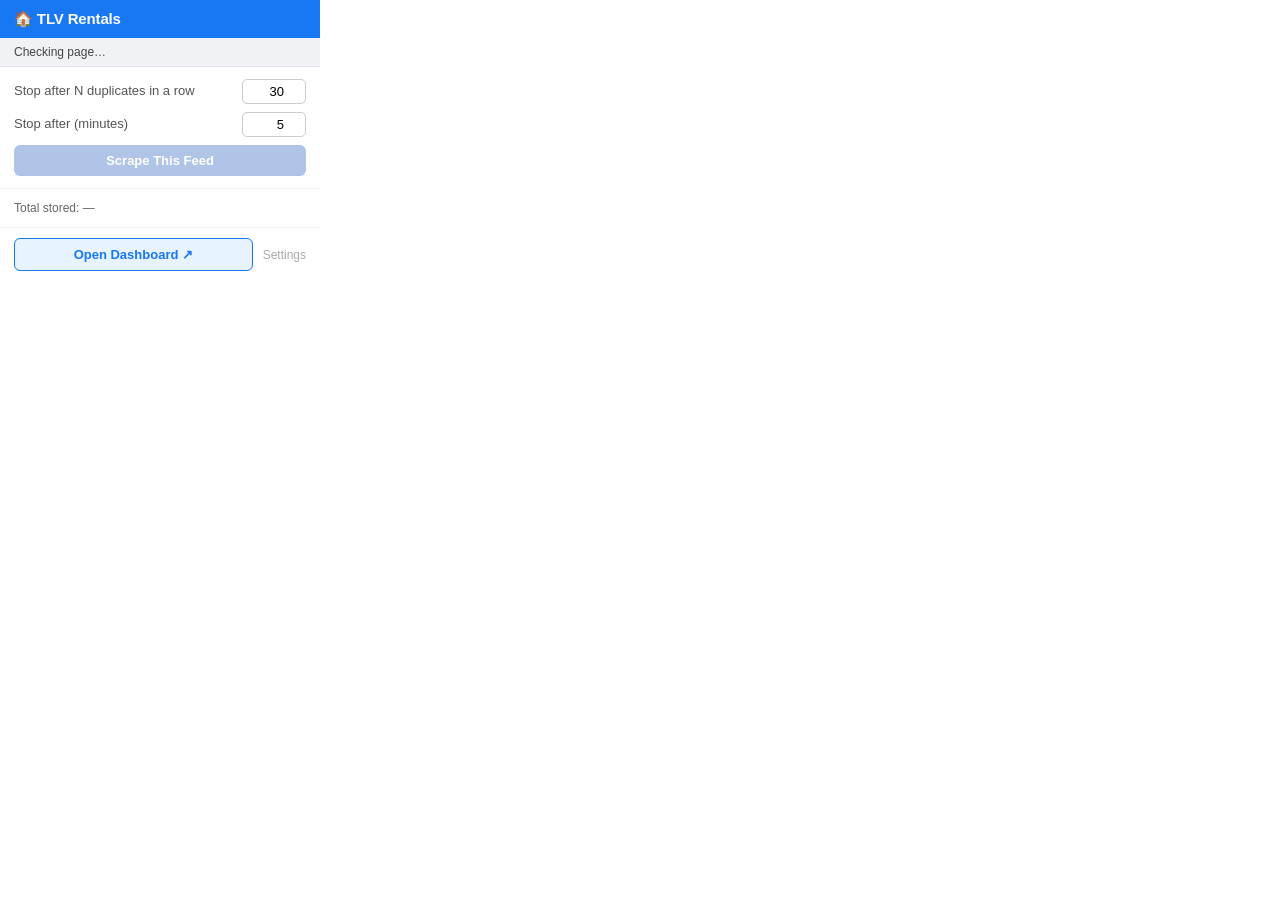
==== popup/popup.html @ 815b960e "Add files via upload" ====
<!DOCTYPE html>
<html lang="en">
<head>
  <meta charset="UTF-8">
  <title>TLV Rentals</title>
  <link rel="stylesheet" href="popup.css">
</head>
<body>

  <header>🏠 TLV Rentals</header>

  <!-- Which page is currently open? -->
  <div id="page-status">
    <span id="page-status-text">Checking page…</span>
  </div>

  <!-- Stop-condition inputs + Scrape button (visible when idle) -->
  <section id="controls">
    <div class="field-row">
      <label for="max-dupes">Stop after N duplicates in a row</label>
      <input type="number" id="max-dupes" value="30" min="1" max="500">
    </div>
    <div class="field-row">
      <label for="max-duration">Stop after (minutes)</label>
      <input type="number" id="max-duration" value="5" min="1" max="60">
    </div>
    <button id="scrape-btn" disabled>Scrape This Feed</button>
  </section>

  <!-- Live progress (visible only while scraping) -->
  <section id="scrape-status" class="hidden">
    <div id="status-line">Starting…</div>
    <button id="stop-btn">■ Stop</button>
  </section>

  <!-- Shown when a stop condition fires; user can push past it or quit -->
  <!-- Button labels are templated at boot by popup.js from CONTINUE_POSTS /
       CONTINUE_MINUTES so the number stays single-sourced. -->
  <section id="continuation-banner" class="hidden">
    <p id="stop-reason-text"></p>
    <button id="continue-posts-btn"></button>
    <button id="continue-time-btn"></button>
    <button id="done-btn">Done</button>
  </section>

  <!-- Running total -->
  <section id="summary">
    <span id="total-stored">Total stored: —</span>
  </section>

  <!-- Settings panel — toggled by the Settings link in the footer -->
  <section id="settings-panel" class="hidden">
    <label for="api-key-input" class="settings-label">Google Gemini API key</label>
    <input type="password" id="api-key-input" placeholder="AIza…" autocomplete="off">
    <div class="settings-actions">
      <button id="save-key-btn">Save</button>
      <button id="clear-key-btn">Clear</button>
    </div>
    <p id="key-status"></p>
    <p class="settings-hint">
      Get a free key at <code>aistudio.google.com/apikey</code>. Stored in
      <code>chrome.storage.local</code> on this machine only. Used to auto-classify
      scraped posts as rental or not_rental via Gemini Flash.
    </p>
  </section>

  <footer>
    <button id="open-dashboard-btn">Open Dashboard ↗</button>
    <a href="#" id="settings-link" title="Set Gemini API key">Settings</a>
  </footer>

  <script type="module" src="popup.js"></script>
</body>
</html>
---- popup/popup.css ----
/* popup/popup.css */
*, *::before, *::after { box-sizing: border-box; margin: 0; padding: 0; }

body {
  width: 320px;
  font-family: -apple-system, BlinkMacSystemFont, 'Segoe UI', sans-serif;
  font-size: 13px;
  color: #1a1a1a;
  background: #fff;
}

/* ── Header ─────────────────────────────────────────────────────────────── */
header {
  background: #1877f2;
  color: #fff;
  padding: 10px 14px;
  font-size: 15px;
  font-weight: 700;
  letter-spacing: -0.01em;
}

/* ── Page status bar ─────────────────────────────────────────────────────── */
#page-status {
  padding: 7px 14px;
  background: #f0f2f5;
  border-bottom: 1px solid #e4e6eb;
  font-size: 12px;
  color: #444;
  white-space: nowrap;
  overflow: hidden;
  text-overflow: ellipsis;
}

/* ── Shared section wrapper ──────────────────────────────────────────────── */
section {
  padding: 12px 14px;
  border-bottom: 1px solid #f0f2f5;
}

/* ── Controls ────────────────────────────────────────────────────────────── */
.field-row {
  display: flex;
  align-items: center;
  justify-content: space-between;
  gap: 8px;
  margin-bottom: 8px;
}
.field-row label {
  flex: 1;
  color: #555;
  line-height: 1.3;
}
.field-row input[type="number"] {
  width: 64px;
  padding: 4px 6px;
  border: 1px solid #ccc;
  border-radius: 5px;
  text-align: right;
  font-size: 13px;
}
.field-row input[type="number"]:focus {
  outline: none;
  border-color: #1877f2;
}

/* ── Buttons (shared base) ───────────────────────────────────────────────── */
button {
  display: block;
  width: 100%;
  padding: 8px;
  border: none;
  border-radius: 6px;
  cursor: pointer;
  font-size: 13px;
  font-weight: 600;
  transition: background 0.15s;
}

#scrape-btn {
  background: #1877f2;
  color: #fff;
  margin-top: 2px;
}
#scrape-btn:hover:not(:disabled) { background: #1558b0; }
#scrape-btn:disabled {
  background: #b0c4e8;
  cursor: not-allowed;
}

/* ── Live scrape status ──────────────────────────────────────────────────── */
#status-line {
  font-size: 12px;
  color: #444;
  margin-bottom: 8px;
  line-height: 1.5;
}
#stop-btn {
  background: #e41e3f;
  color: #fff;
}
#stop-btn:hover { background: #b5162e; }

/* ── Continuation banner ─────────────────────────────────────────────────── */
#continuation-banner p {
  font-size: 12px;
  color: #555;
  margin-bottom: 8px;
  line-height: 1.4;
}
#continuation-banner button { margin-bottom: 5px; }

#continue-posts-btn { background: #1877f2; color: #fff; }
#continue-posts-btn:hover { background: #1558b0; }

#continue-time-btn { background: #42526e; color: #fff; }
#continue-time-btn:hover { background: #2c3a52; }

#done-btn { background: #e4e6eb; color: #333; }
#done-btn:hover { background: #d0d2d7; }

/* ── Summary ─────────────────────────────────────────────────────────────── */
#summary {
  font-size: 12px;
  color: #65676b;
}

/* ── Footer ──────────────────────────────────────────────────────────────── */
footer {
  padding: 10px 14px;
  display: flex;
  align-items: center;
  gap: 10px;
}
#open-dashboard-btn {
  flex: 1;
  background: #e7f3ff;
  color: #1877f2;
  border: 1px solid #1877f2;
}
#open-dashboard-btn:hover { background: #d0e8ff; }

#settings-link {
  font-size: 12px;
  color: #aaa;
  text-decoration: none;
  white-space: nowrap;
}
#settings-link:hover { color: #666; }

/* ── Settings panel ──────────────────────────────────────────────────────── */
#settings-panel {
  background: #fafbfc;
}
.settings-label {
  display: block;
  font-size: 12px;
  font-weight: 600;
  color: #444;
  margin-bottom: 5px;
}
#api-key-input {
  width: 100%;
  padding: 5px 7px;
  border: 1px solid #ccd0d5;
  border-radius: 5px;
  font-size: 12px;
  font-family: 'SF Mono', 'Consolas', monospace;
}
#api-key-input:focus { outline: none; border-color: #1877f2; }

.settings-actions {
  display: flex;
  gap: 6px;
  margin-top: 8px;
}
#save-key-btn  { background: #1877f2; color: #fff; }
#save-key-btn:hover  { background: #1558b0; }
#clear-key-btn { background: #e4e6eb; color: #333; }
#clear-key-btn:hover { background: #d0d2d7; }

#key-status {
  font-size: 11px;
  color: #65676b;
  margin-top: 6px;
  min-height: 14px;
}
#key-status.ok    { color: #00a651; }
#key-status.error { color: #e41e3f; }

.settings-hint {
  font-size: 11px;
  color: #8a8d91;
  margin-top: 8px;
  line-height: 1.4;
}
.settings-hint code {
  background: #eef0f2;
  padding: 1px 4px;
  border-radius: 3px;
  font-size: 10px;
}

/* Settings link active state */
#settings-link.active { color: #1877f2; font-weight: 600; }

/* ── Utility ─────────────────────────────────────────────────────────────── */
.hidden { display: none !important; }
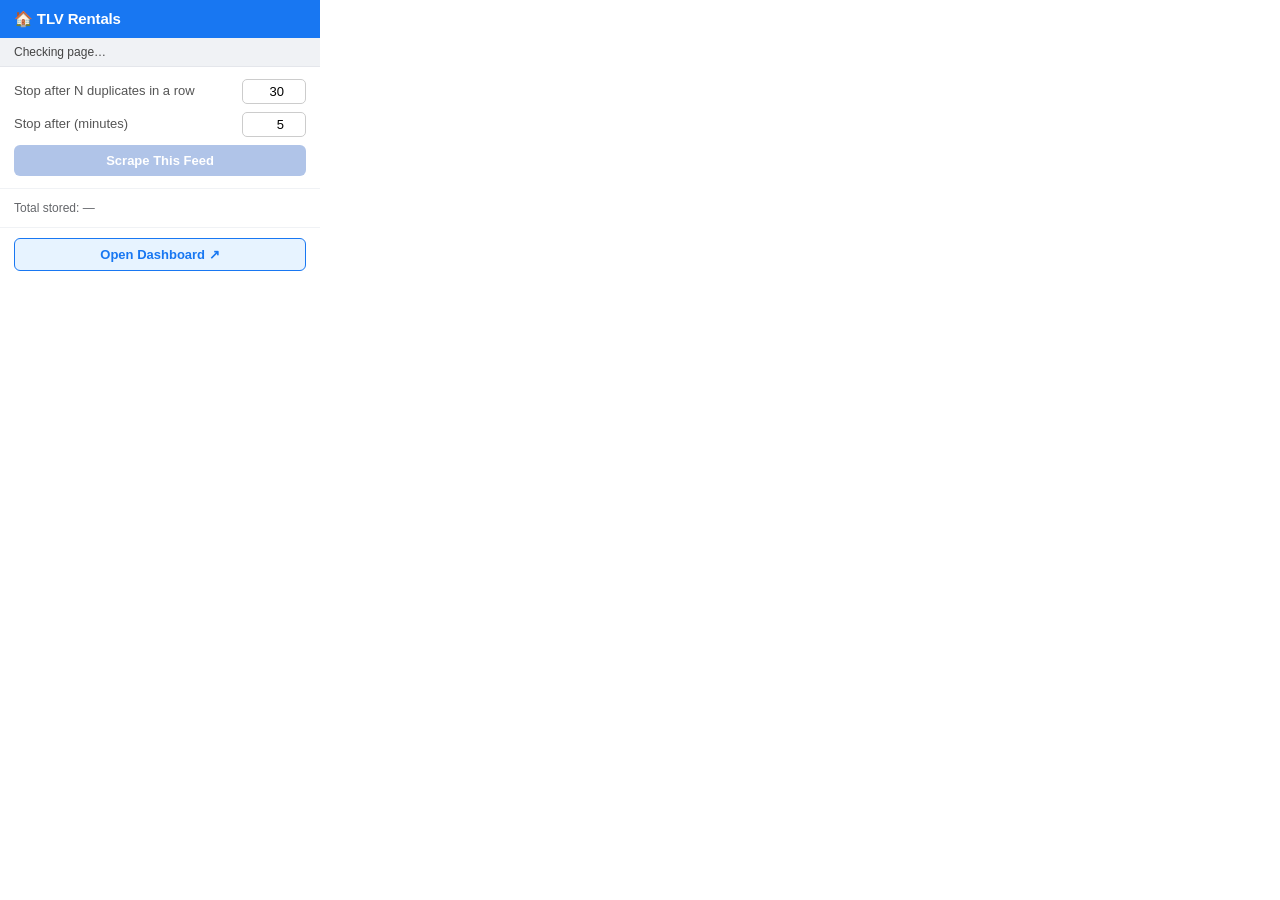
==== commit 5de9c7c0: "Add files via upload Kept the JSONs tho" ====
--- a/popup/popup.html
+++ b/popup/popup.html
@@ -48,25 +48,8 @@
     <span id="total-stored">Total stored: —</span>
   </section>
 
-  <!-- Settings panel — toggled by the Settings link in the footer -->
-  <section id="settings-panel" class="hidden">
-    <label for="api-key-input" class="settings-label">Google Gemini API key</label>
-    <input type="password" id="api-key-input" placeholder="AIza…" autocomplete="off">
-    <div class="settings-actions">
-      <button id="save-key-btn">Save</button>
-      <button id="clear-key-btn">Clear</button>
-    </div>
-    <p id="key-status"></p>
-    <p class="settings-hint">
-      Get a free key at <code>aistudio.google.com/apikey</code>. Stored in
-      <code>chrome.storage.local</code> on this machine only. Used to auto-classify
-      scraped posts as rental or not_rental via Gemini Flash.
-    </p>
-  </section>
-
   <footer>
     <button id="open-dashboard-btn">Open Dashboard ↗</button>
-    <a href="#" id="settings-link" title="Set Gemini API key">Settings</a>
   </footer>
 
   <script type="module" src="popup.js"></script>
--- a/popup/popup.css
+++ b/popup/popup.css
@@ -139,69 +139,6 @@
 }
 #open-dashboard-btn:hover { background: #d0e8ff; }
 
-#settings-link {
-  font-size: 12px;
-  color: #aaa;
-  text-decoration: none;
-  white-space: nowrap;
-}
-#settings-link:hover { color: #666; }
-
-/* ── Settings panel ──────────────────────────────────────────────────────── */
-#settings-panel {
-  background: #fafbfc;
-}
-.settings-label {
-  display: block;
-  font-size: 12px;
-  font-weight: 600;
-  color: #444;
-  margin-bottom: 5px;
-}
-#api-key-input {
-  width: 100%;
-  padding: 5px 7px;
-  border: 1px solid #ccd0d5;
-  border-radius: 5px;
-  font-size: 12px;
-  font-family: 'SF Mono', 'Consolas', monospace;
-}
-#api-key-input:focus { outline: none; border-color: #1877f2; }
-
-.settings-actions {
-  display: flex;
-  gap: 6px;
-  margin-top: 8px;
-}
-#save-key-btn  { background: #1877f2; color: #fff; }
-#save-key-btn:hover  { background: #1558b0; }
-#clear-key-btn { background: #e4e6eb; color: #333; }
-#clear-key-btn:hover { background: #d0d2d7; }
-
-#key-status {
-  font-size: 11px;
-  color: #65676b;
-  margin-top: 6px;
-  min-height: 14px;
-}
-#key-status.ok    { color: #00a651; }
-#key-status.error { color: #e41e3f; }
-
-.settings-hint {
-  font-size: 11px;
-  color: #8a8d91;
-  margin-top: 8px;
-  line-height: 1.4;
-}
-.settings-hint code {
-  background: #eef0f2;
-  padding: 1px 4px;
-  border-radius: 3px;
-  font-size: 10px;
-}
-
-/* Settings link active state */
-#settings-link.active { color: #1877f2; font-weight: 600; }
 
 /* ── Utility ─────────────────────────────────────────────────────────────── */
 .hidden { display: none !important; }
